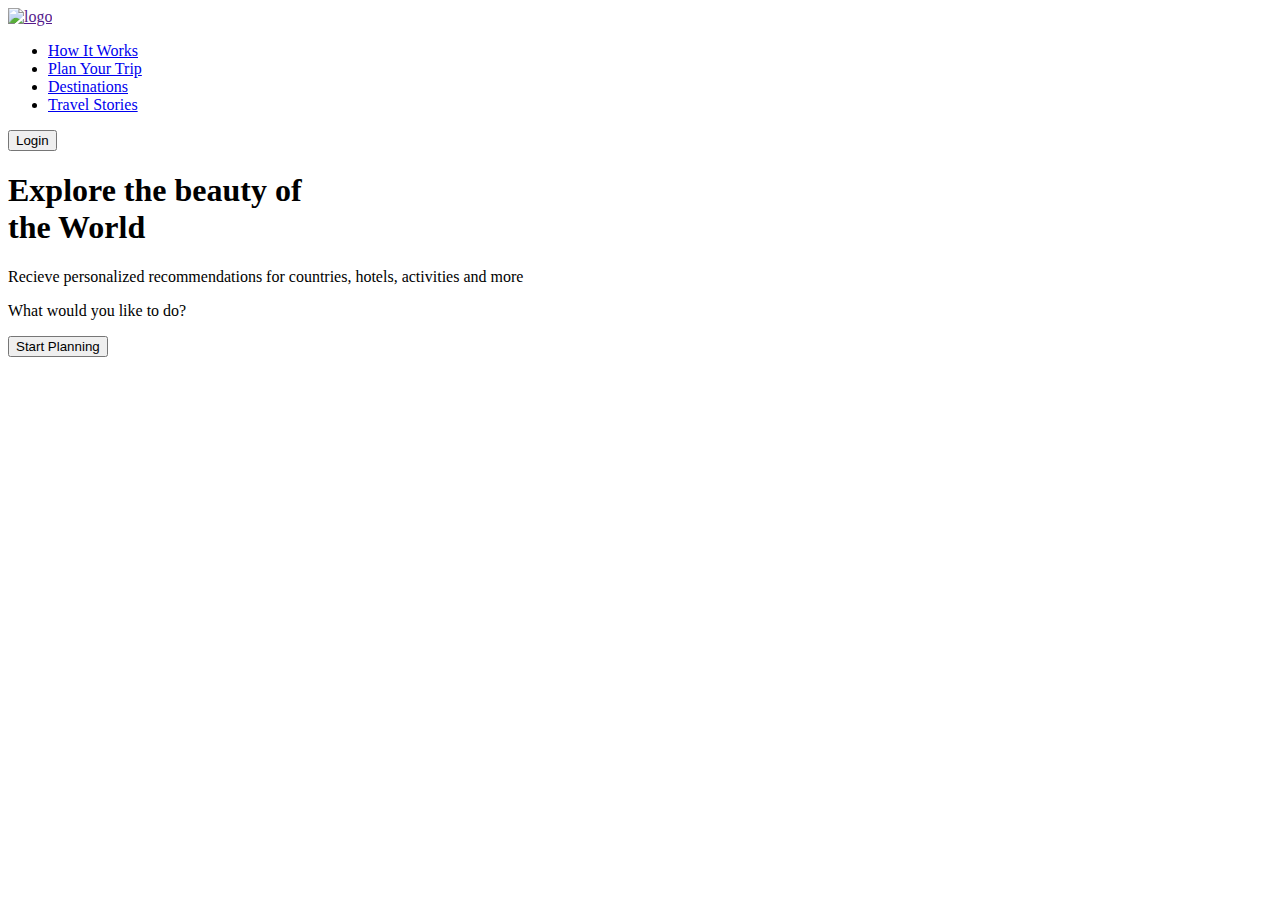
==== travel_privat/travel/index.html @ b4e924b8 "feat: add header and first page in html file" ====
<!DOCTYPE html>
<html lang="zxx">

<head>
    <meta charset="UTF-8">
    <meta http-equiv="X-UA-Compatible" content="IE=edge">
    <meta name="viewport" content="width=device-width, initial-scale=1.0">
    <title>Travel</title>
    <link rel="shortcut icon" href="images/favicon.svg" type="image/svg">
    <link rel="stylesheet" href="style.css">
    <script src="index.js"></script>
</head>

<body>
    <header class="header">
        <div class="header__container">
            <a href="" class="header__logo">
                <img src="images/logo.svg" alt="logo">
            </a>
            <nav class="header__menu menu">
                <ul class="menu__list">
                    <li class="menu__item"><a href="#anchor1" class="menu__link">How It Works</a></li>
                    <li class="menu__item"><a href="#anchor2" class="menu__link">Plan Your Trip</a></li>
                    <li class="menu__item"><a href="#anchor3" class="menu__link">Destinations</a></li>
                    <li class="menu__item"><a href="#anchor4" class="menu__link">Travel Stories</a></li>
                </ul>
            </nav>
                <button class="login_button">Login</button>
        </div>
    </header>
    <main class="main">
        <section id="anchor1" class="preview">
            <div class="preview__container">
                <h1>Explore the beauty of <br>the World</h1>
                <p class="text-block">Recieve personalized recommendations for countries, hotels, activities and more
                </p>
                <div class="search-block">
                    <div class="search-block__container">
                        <p class="search-block__text">What would you like to do?</p>
                        <button class="planning_button">Start Planning</button>
                    </div>
                </div>
            </div>
        </section>
</body>

</html>
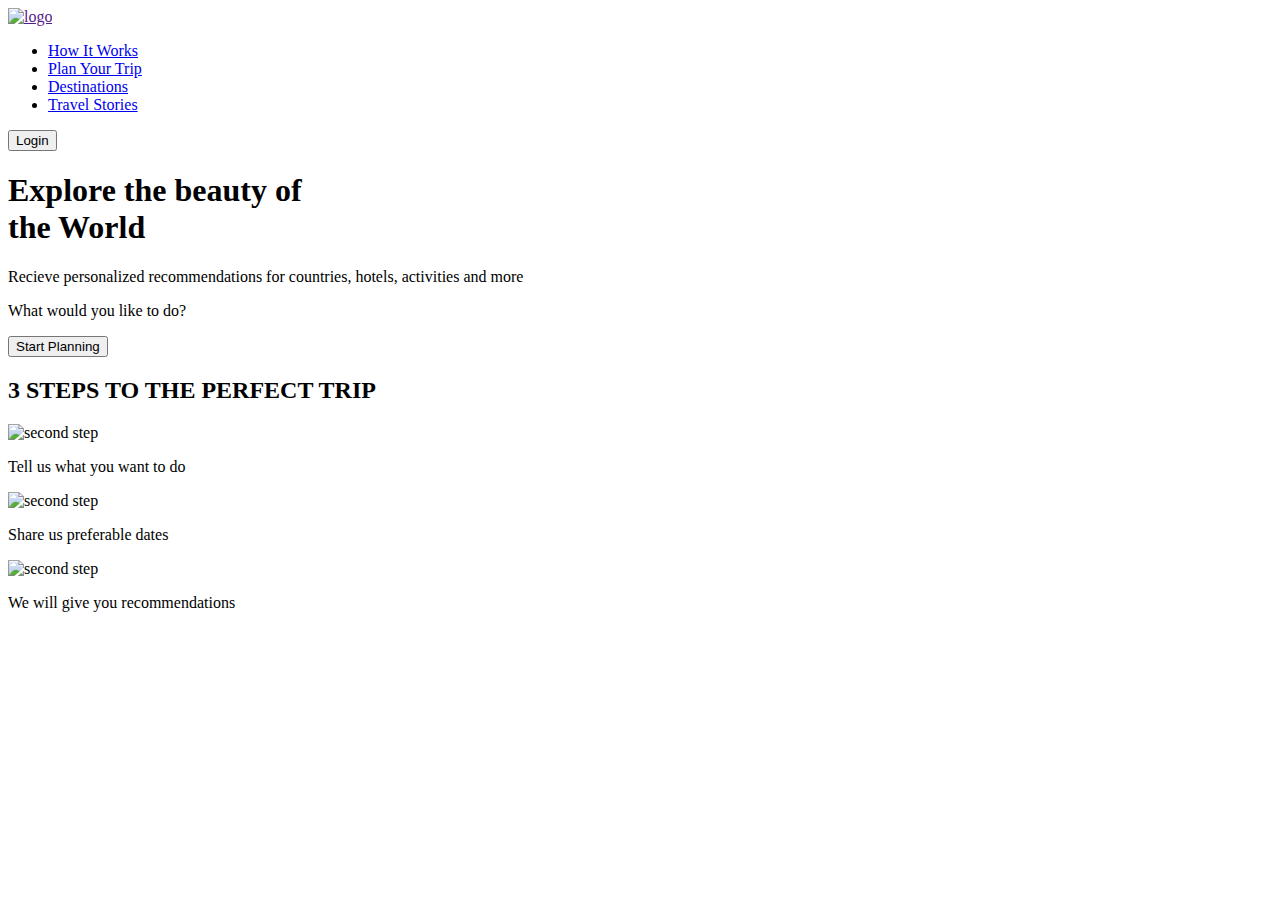
==== commit f7afb042: "feat: add 3 steps section in html file" ====
--- a/travel_privat/travel/index.html
+++ b/travel_privat/travel/index.html
@@ -42,6 +42,27 @@
                 </div>
             </div>
         </section>
+        <section id="anchor2" class="steps">
+            <div class="steps-section">
+                <h2>3 STEPS TO THE PERFECT TRIP</h2>
+                <div class="cards-items">
+                    <div class="icon-1">
+                        <div class="bicycle_section"><img src="images/bicycle.svg" alt="second step" class="position_svg"></div>
+                        <p class="icon-text1">Tell us what you want to do</p>
+                    </div>
+                    <div class="icons-cont">
+                        <div class="icon-1">
+                            <div class="bicycle_section"><img src="images/dates.svg" alt="second step" class="position_svg"></div>
+                            <p class="icon-text1">Share us preferable dates</p>
+                        </div>
+                        <div class="icon-1">
+                            <div class="bicycle_section"><img src="images/plain.svg" alt="second step" class="position_svg"></div>
+                            <p class="icon-text1">We will give you recommendations</p>
+                        </div>
+                    </div>
+                </div>
+            </div>
+        </section>
 </body>
 
 </html>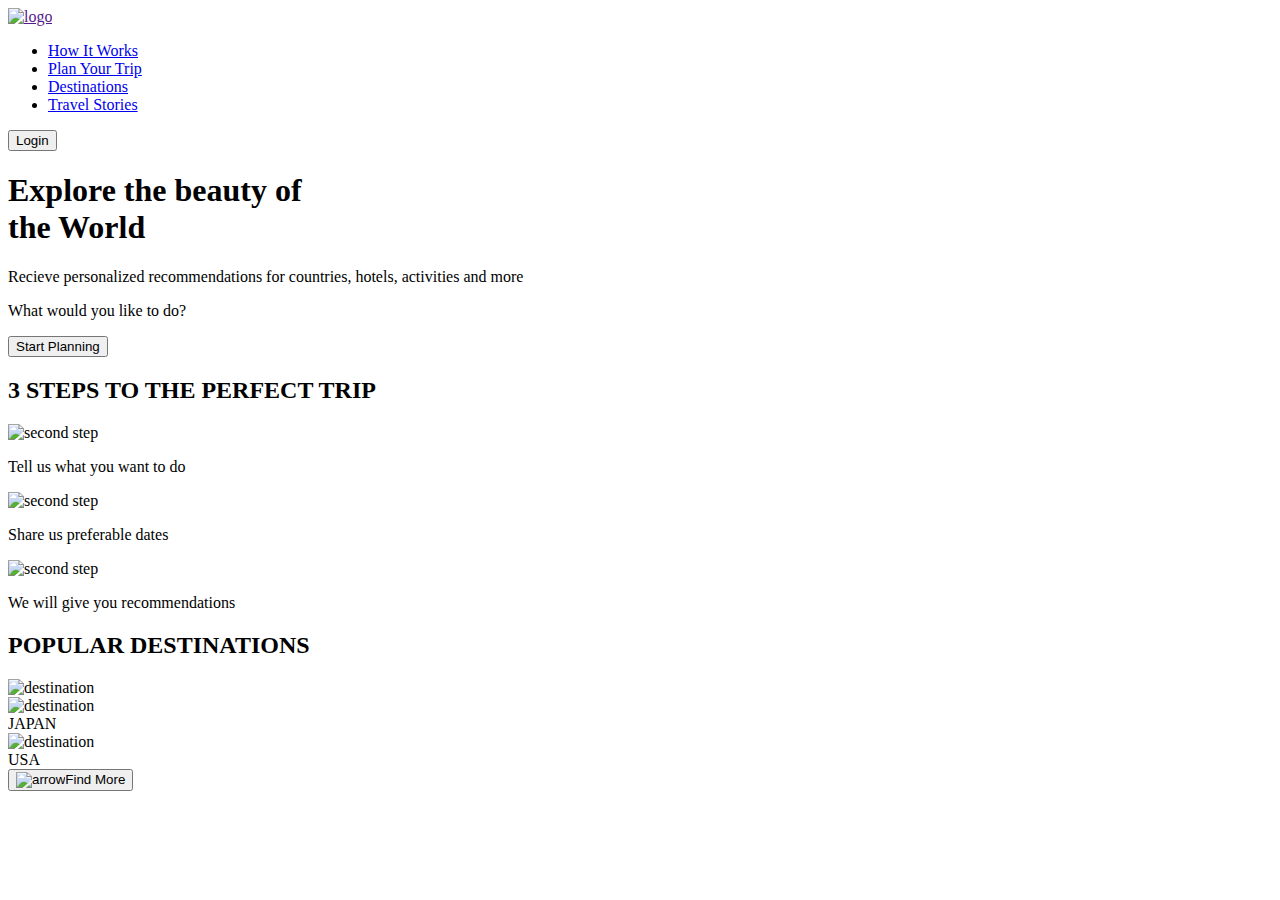
==== commit c102cc5d: "feat: add popular destinations section in html file" ====
--- a/travel_privat/travel/index.html
+++ b/travel_privat/travel/index.html
@@ -63,6 +63,29 @@
                 </div>
             </div>
         </section>
+        <section id="anchor3" class="destinations">
+            <div class="destinations-section">
+                <h2>POPULAR DESTINATIONS</h2>
+                <div class="image-destinations">
+                    <img src="images/destination-2.png" class="destination1" alt="destination">
+                    <div class="text-destination">
+                        <img src="images/destination-1.png" class="destination1" alt="destination">
+                        <div class="destination-name">JAPAN</div>
+                    </div>
+                    <div class="text-destination">
+                        <img src="images/destination-3.png" class="destination3" alt="destination">
+                        <div class="destination-name2">USA</div>
+                    </div>
+                </div>
+                <div class="slider">
+                    <div class="circle"></div>
+                    <div class="circle2"></div>
+                    <div class="circle"></div>
+                </div>
+                <button class="find__button">
+                    <img src="images/arrow.svg" alt="arrow" class="arrow">Find More</button>
+            </div>
+        </section>
 </body>
 
 </html>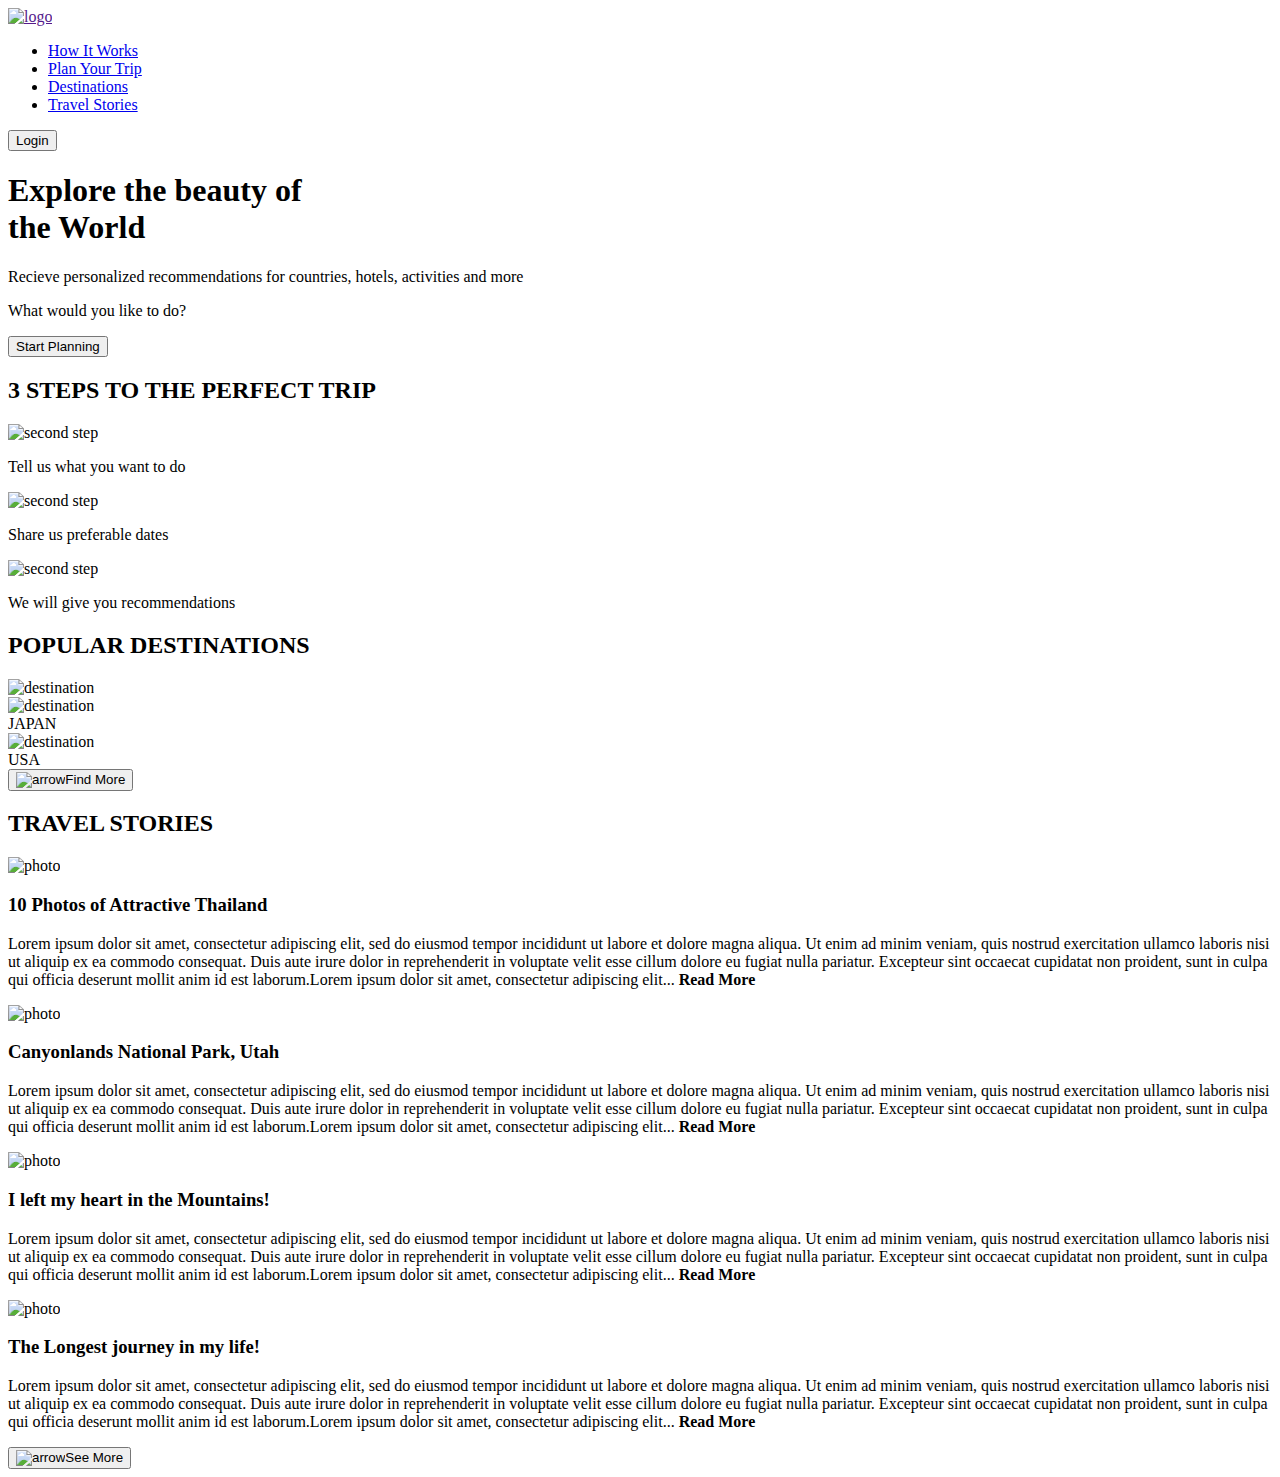
==== commit 269d37dd: "feat: add travel stories section in html file" ====
--- a/travel_privat/travel/index.html
+++ b/travel_privat/travel/index.html
@@ -86,6 +86,70 @@
                     <img src="images/arrow.svg" alt="arrow" class="arrow">Find More</button>
             </div>
         </section>
+        <section id="anchor4" class="stories">
+            <h2>TRAVEL STORIES</h2>
+            <div class="background-img">
+                <div class="stories_page">
+                    <div class="stories-1">
+                        <img src="images/photo-1.png" alt="photo" class="stories-photo">
+                        <div class="travel-stories">
+                            <h3>10 Photos of Attractive Thailand</h3>
+                            <p>Lorem ipsum dolor sit amet, consectetur adipiscing elit, sed do eiusmod tempor incididunt
+                                ut labore et dolore magna aliqua. Ut enim ad minim veniam, quis nostrud exercitation
+                                ullamco laboris nisi ut aliquip ex ea commodo consequat. Duis aute irure dolor in
+                                reprehenderit in voluptate velit esse cillum dolore eu fugiat nulla pariatur. Excepteur
+                                sint occaecat cupidatat non proident, sunt in culpa qui officia deserunt mollit anim id
+                                est laborum.Lorem ipsum dolor sit amet, consectetur adipiscing elit... <strong>Read
+                                    More</strong></p>
+                        </div>
+                    </div>
+                    <div class="stories-1">
+                        <img src="images/photo-2.png" alt="photo" class="stories-photo">
+                        <div class="travel-stories">
+                            <h3>Canyonlands National Park, Utah</h3>
+                            <p>Lorem ipsum dolor sit amet, consectetur adipiscing elit, sed do eiusmod tempor incididunt
+                                ut labore et dolore magna aliqua. Ut enim ad minim veniam, quis nostrud exercitation
+                                ullamco laboris nisi ut aliquip ex ea commodo consequat. Duis aute irure dolor in
+                                reprehenderit in voluptate velit esse cillum dolore eu fugiat nulla pariatur. Excepteur
+                                sint occaecat cupidatat non proident, sunt in culpa qui officia deserunt mollit anim id
+                                est laborum.Lorem ipsum dolor sit amet, consectetur adipiscing elit... <strong>Read
+                                    More</strong></p>
+                        </div>
+                    </div>
+                    <div class="stories-1">
+                        <img src="images/photo-3.png" alt="photo" class="stories-photo">
+                        <div class="travel-stories">
+                            <h3>I left my heart in the Mountains!</h3>
+                            <p>Lorem ipsum dolor sit amet, consectetur adipiscing elit, sed do eiusmod tempor incididunt
+                                ut labore et dolore magna aliqua. Ut enim ad minim veniam, quis nostrud exercitation
+                                ullamco laboris nisi ut aliquip ex ea commodo consequat. Duis aute irure dolor in
+                                reprehenderit in voluptate velit esse cillum dolore eu fugiat nulla pariatur. Excepteur
+                                sint occaecat cupidatat non proident, sunt in culpa qui officia deserunt mollit anim id
+                                est laborum.Lorem ipsum dolor sit amet, consectetur adipiscing elit... <strong>Read
+                                    More</strong></p>
+                        </div>
+                    </div>
+                    <div class="stories-2">
+                        <img src="images/photo-4.png" alt="photo" class="stories-photo">
+                        <div class="travel-stories">
+                            <h3>The Longest journey in my life!</h3>
+                            <p>Lorem ipsum dolor sit amet, consectetur adipiscing elit, sed do eiusmod tempor incididunt
+                                ut labore et dolore magna aliqua. Ut enim ad minim veniam, quis nostrud exercitation
+                                ullamco laboris nisi ut aliquip ex ea commodo consequat. Duis aute irure dolor in
+                                reprehenderit in voluptate velit esse cillum dolore eu fugiat nulla pariatur. Excepteur
+                                sint occaecat cupidatat non proident, sunt in culpa qui officia deserunt mollit anim id
+                                est laborum.Lorem ipsum dolor sit amet, consectetur adipiscing elit... <strong>Read
+                                    More</strong></p>
+                        </div>
+                    </div>
+                </div>
+                    <div class="padding">
+                    <button class="see__button">
+                        <img src="images/arrow.svg" alt="arrow" class="arrow_2">See More</button>
+                    </div>
+            </div>
+        </section>
+    </main>
 </body>
 
 </html>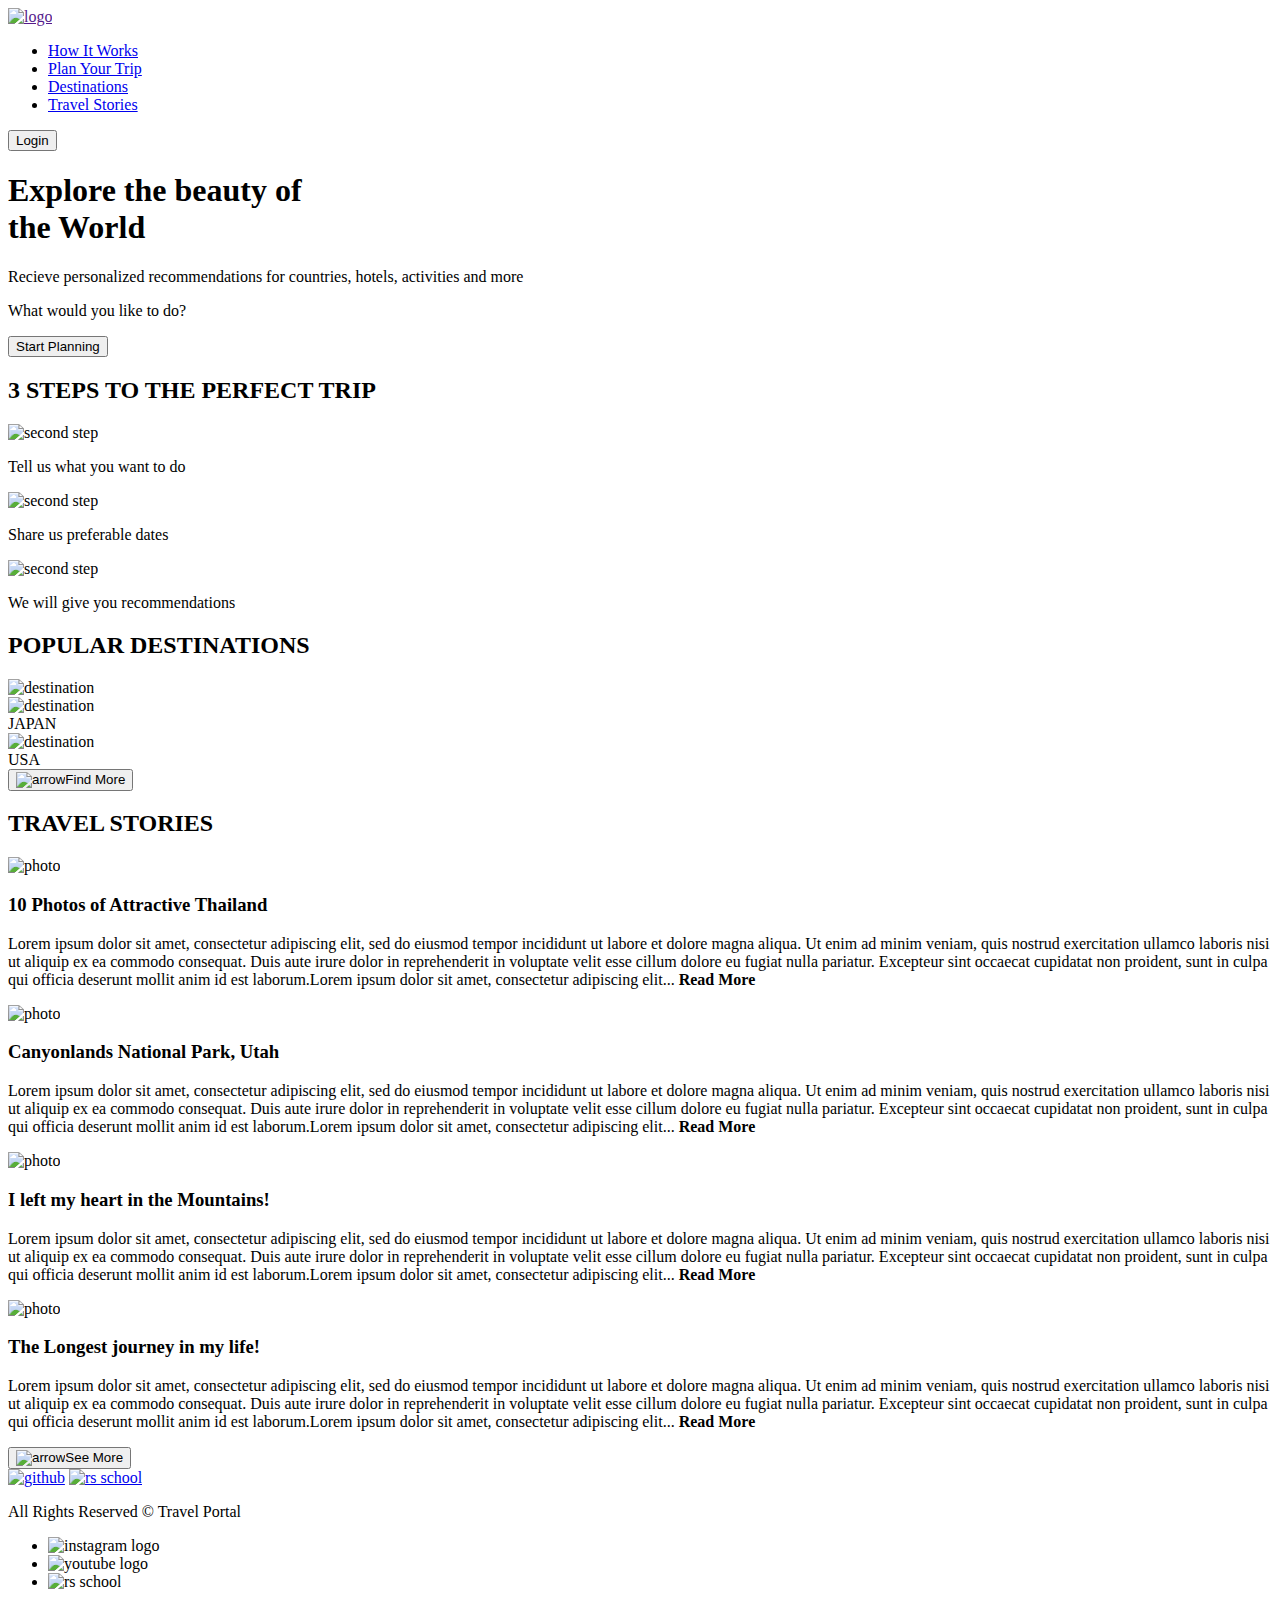
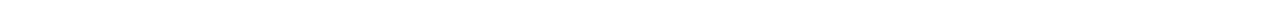
==== commit e70b658b: "feat: add footer in html file" ====
--- a/travel_privat/travel/index.html
+++ b/travel_privat/travel/index.html
@@ -150,6 +150,24 @@
             </div>
         </section>
     </main>
+    <footer class="footer">
+        <div class="container-width-2__container">
+            <div class="footer-d">
+                <a href="https://github.com/anpopovaa" class="github"><img src="images/github.svg" alt="github" width="60"
+                        height="35"></a>
+                <a href="https://rs.school/js-stage0/" class="rs-school"><img src="images/rs-logo.svg" alt="rs school"
+                        width="100" height="33"></a>
+            </div>
+            <div class="footer-d">
+                <p class="footer-p">All Rights Reserved © Travel Portal</p>
+            </div>
+            <ul class="footer-d">
+                <li class="inst-log"><img src="images/instagram.svg" alt="instagram logo" width="45" height="34"></li>
+                <li class="inst-log"><img src="images/youtube.svg" alt="youtube logo" width="33" height="36"></li>
+                <li class="inst-log"><img src="images/twitter.svg" alt="rs school" width="35" height="33"></li>
+            </ul>
+        </div>
+    </footer>
 </body>
 
 </html>